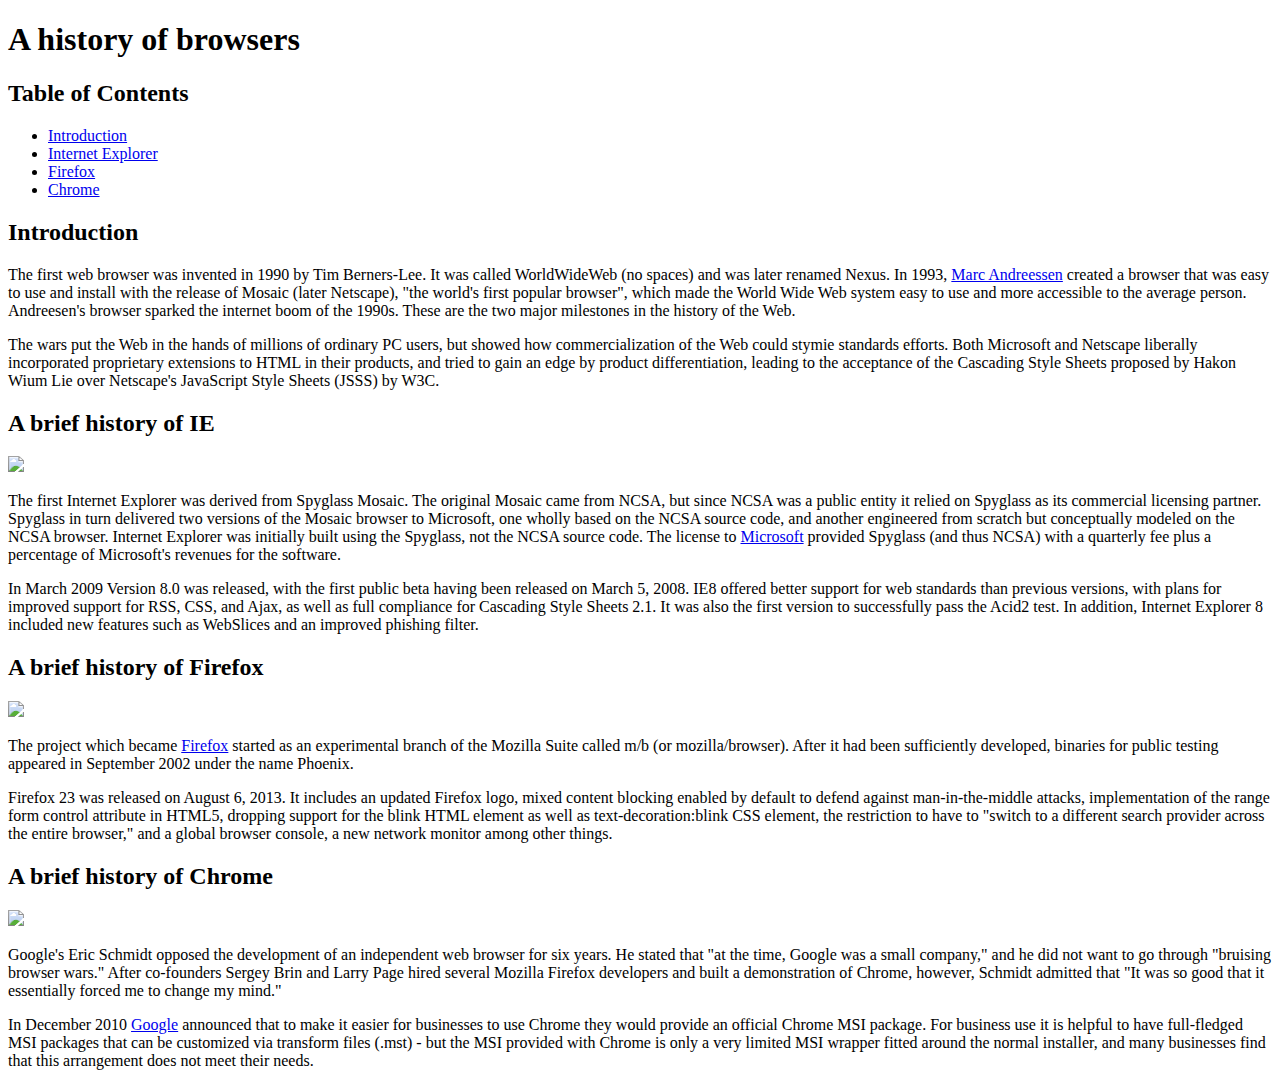
==== index.html @ 71bf2ce5 "Finished" ====
<!DOCTYPE html>
<html lang="en">
<head>
  <meta charset="UTF-8">
  <title>history of browsers</title>
</head>
<body>

<h1>A history of browsers</h1>

<h2>Table of Contents</h2>

<ul>
  <li> <a href="#Intro">Introduction</a> </li>
  <li> <a href="#IE">Internet Explorer</a> </li>
  <li> <a href="#Firefox">Firefox</a> </li>
  <li> <a href="#Chrome">Chrome</a> </li>
</ul>

<h2><a name="Intro">Introduction</a></h2>
<p> The first web browser was invented in 1990 by Tim Berners-Lee. It was called WorldWideWeb (no spaces) and was later renamed Nexus. In 1993, <a href="https://en.wikipedia.org/wiki/Marc_Andreessen" > Marc Andreessen</a> created a browser that was easy to use and install with the release of Mosaic (later Netscape), "the world's first popular browser", which made the World Wide Web system easy to use and more accessible to the average person. Andreesen's browser sparked the internet boom of the 1990s. These are the two major milestones in the history of the Web.
</p>
<p>
  The wars put the Web in the hands of millions of ordinary PC users, but showed how commercialization of the Web could stymie standards efforts. Both Microsoft and Netscape liberally incorporated proprietary extensions to HTML in their products, and tried to gain an edge by product differentiation, leading to the acceptance of the Cascading Style Sheets proposed by Hakon Wium Lie over Netscape's JavaScript Style Sheets (JSSS) by W3C.
</p>
<h2><a name="IE">A brief history of IE</a></h2>
<img src="https://upload.wikimedia.org/wikipedia/en/1/10/Internet_Explorer_7_Logo.png" width="100px">
<p>
The first Internet Explorer was derived from Spyglass Mosaic. The original Mosaic came from NCSA, but since NCSA was a public entity it relied on Spyglass as its commercial licensing partner. Spyglass in turn delivered two versions of the Mosaic browser to Microsoft, one wholly based on the NCSA source code, and another engineered from scratch but conceptually modeled on the NCSA browser. Internet Explorer was initially built using the Spyglass, not the NCSA source code. The license to <a href="https://en.wikipedia.org/wiki/Microsoft">Microsoft</a> provided Spyglass (and thus NCSA) with a quarterly fee plus a percentage of Microsoft's revenues for the software.
</p>

<p>
In March 2009 Version 8.0 was released, with the first public beta having been released on March 5, 2008. IE8 offered better support for web standards than previous versions, with plans for improved support for RSS, CSS, and Ajax, as well as full compliance for Cascading Style Sheets 2.1. It was also the first version to successfully pass the Acid2 test. In addition, Internet Explorer 8 included new features such as WebSlices and an improved phishing filter.
</p>

<h2><a name="Firefox">A brief history of Firefox</a></h2>
<img src="https://upload.wikimedia.org/wikipedia/commons/f/ff/Mozilla_Firefox_logo_2013.png" width="100px">
<p>
  The project which became <a href="https://en.wikipedia.org/wiki/Firefox">Firefox</a> started as an experimental branch of the Mozilla Suite called m/b (or mozilla/browser). After it had been sufficiently developed, binaries for public testing appeared in September 2002 under the name Phoenix.
</p>
<p>
  Firefox 23 was released on August 6, 2013. It includes an updated Firefox logo, mixed content blocking enabled by default to defend against man-in-the-middle attacks, implementation of the range form control attribute in HTML5, dropping support for the blink HTML element as well as text-decoration:blink CSS element, the restriction to have to "switch to a different search provider across the entire browser," and a global browser console, a new network monitor among other things.
</p>
<h2><a name="Chrome">A brief history of Chrome</a></h2>
<img src="https://upload.wikimedia.org/wikipedia/commons/e/e2/Google_Chrome_icon_%282011%29.svg" width="100px">
<p>
  Google's Eric Schmidt opposed the development of an independent web browser for six years. He stated that "at the time, Google was a small company," and he did not want to go through "bruising browser wars." After co-founders Sergey Brin and Larry Page hired several Mozilla Firefox developers and built a demonstration of Chrome, however, Schmidt admitted that "It was so good that it essentially forced me to change my mind."
</p>
<p>
  In December 2010 <a href="https://en.wikipedia.org/wiki/Google">Google</a> announced that to make it easier for businesses to use Chrome they would provide an official Chrome MSI package. For business use it is helpful to have full-fledged MSI packages that can be customized via transform files (.mst) - but the MSI provided with Chrome is only a very limited MSI wrapper fitted around the normal installer, and many businesses find that this arrangement does not meet their needs.
</p>


</body>
</html>
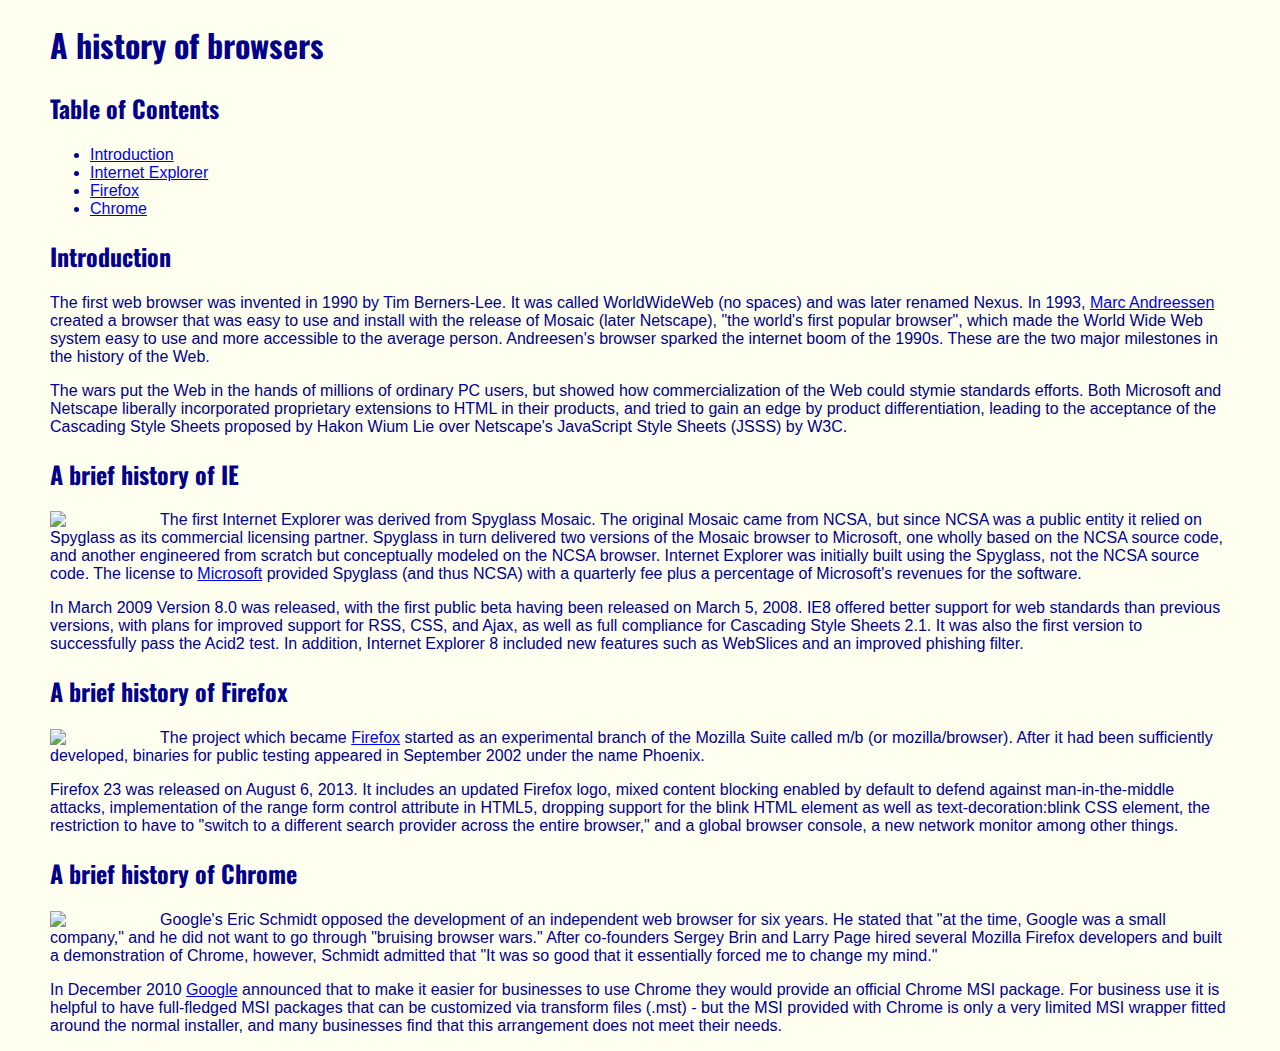
==== commit 3a2ba316: "finished the WOD" ====
--- a/index.html
+++ b/index.html
@@ -3,6 +3,8 @@
 <head>
   <meta charset="UTF-8">
   <title>history of browsers</title>
+  <link rel="stylesheet" href="style.css"/>
+  <link rel="stylesheet" type="text/css" href="https://fonts.googleapis.com/css?family=Oswald"/>
 </head>
 <body>
 
--- a/style.css
+++ b/style.css
@@ -0,0 +1,14 @@
+body{
+  font-family: "Open Sans", sans-serif;
+  color: darkblue;
+  margin: 10px 50px 10px 50px;
+  background-color: ivory;
+}
+
+h1, h2{
+  font-family: "Oswald", sans-serif;
+}
+img{
+  float: left;
+  margin-right: 10px;
+}
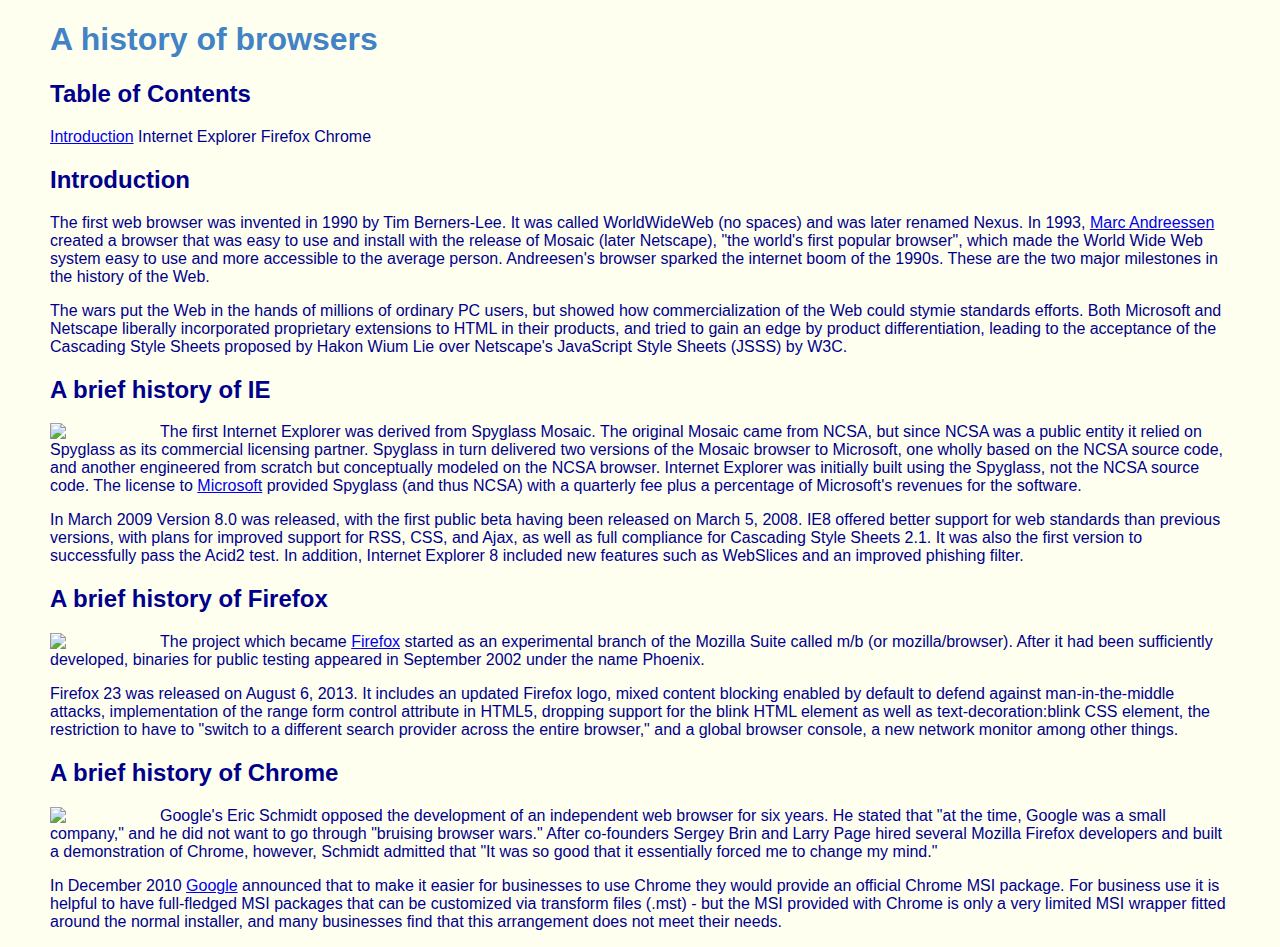
==== commit be2392e4: "done" ====
--- a/index.html
+++ b/index.html
@@ -3,21 +3,25 @@
 <head>
   <meta charset="UTF-8">
   <title>history of browsers</title>
+  <link rel="stylesheet" href="https://cdnjs.cloudflare.com/ajax/libs/semantic-ui/2.2.2/semantic.min.css">
+  <script type="text/javascript" src="https://cdnjs.cloudflare.com/ajax/libs/jquery/3.1.0/jquery.min.js"></script>
+  <script type="text/javascript" src="https://cdnjs.cloudflare.com/ajax/libs/semantic-ui/2.2.2/semantic.min.js"></script>
   <link rel="stylesheet" href="style.css"/>
-  <link rel="stylesheet" type="text/css" href="https://fonts.googleapis.com/css?family=Oswald"/>
 </head>
 <body>
 
-<h1>A history of browsers</h1>
+<div class="ui container">
+
+<h1 style="color: #4183C4">A history of browsers</h1>
 
 <h2>Table of Contents</h2>
 
-<ul>
-  <li> <a href="#Intro">Introduction</a> </li>
-  <li> <a href="#IE">Internet Explorer</a> </li>
-  <li> <a href="#Firefox">Firefox</a> </li>
-  <li> <a href="#Chrome">Chrome</a> </li>
-</ul>
+<div class="ui fixed top inverted four item menu">
+   <a class="item" href="#Intro">Introduction</a>
+   <a class="item href="#IE">Internet Explorer</a>
+   <a class="item href="#Firefox">Firefox</a>
+   <a class="item href="#Chrome">Chrome</a>
+</div>
 
 <h2><a name="Intro">Introduction</a></h2>
 <p> The first web browser was invented in 1990 by Tim Berners-Lee. It was called WorldWideWeb (no spaces) and was later renamed Nexus. In 1993, <a href="https://en.wikipedia.org/wiki/Marc_Andreessen" > Marc Andreessen</a> created a browser that was easy to use and install with the release of Mosaic (later Netscape), "the world's first popular browser", which made the World Wide Web system easy to use and more accessible to the average person. Andreesen's browser sparked the internet boom of the 1990s. These are the two major milestones in the history of the Web.
@@ -25,33 +29,40 @@
 <p>
   The wars put the Web in the hands of millions of ordinary PC users, but showed how commercialization of the Web could stymie standards efforts. Both Microsoft and Netscape liberally incorporated proprietary extensions to HTML in their products, and tried to gain an edge by product differentiation, leading to the acceptance of the Cascading Style Sheets proposed by Hakon Wium Lie over Netscape's JavaScript Style Sheets (JSSS) by W3C.
 </p>
-<h2><a name="IE">A brief history of IE</a></h2>
-<img src="https://upload.wikimedia.org/wikipedia/en/1/10/Internet_Explorer_7_Logo.png" width="100px">
-<p>
-The first Internet Explorer was derived from Spyglass Mosaic. The original Mosaic came from NCSA, but since NCSA was a public entity it relied on Spyglass as its commercial licensing partner. Spyglass in turn delivered two versions of the Mosaic browser to Microsoft, one wholly based on the NCSA source code, and another engineered from scratch but conceptually modeled on the NCSA browser. Internet Explorer was initially built using the Spyglass, not the NCSA source code. The license to <a href="https://en.wikipedia.org/wiki/Microsoft">Microsoft</a> provided Spyglass (and thus NCSA) with a quarterly fee plus a percentage of Microsoft's revenues for the software.
+
+  <div class="ui equal width grid">
+<div class="ui column">
+  <h2><a name="IE">A brief history of IE</a></h2>
+  <img class="ui floated left image" src="https://upload.wikimedia.org/wikipedia/en/1/10/Internet_Explorer_7_Logo.png" width="100px">
+  <p>
+  The first Internet Explorer was derived from Spyglass Mosaic. The original Mosaic came from NCSA, but   since NCSA was a public entity it relied on Spyglass as its commercial licensing partner. Spyglass    in turn delivered two versions of the Mosaic browser to Microsoft, one wholly based on the NCSA       source code, and another engineered from scratch but conceptually modeled on the NCSA browser.        Internet Explorer was initially built using the Spyglass, not the NCSA source code. The license to   <a href="https://en.wikipedia.org/wiki/Microsoft">Microsoft</a> provided Spyglass (and thus NCSA)  with a quarterly fee plus a percentage of Microsoft's revenues for the software.
 </p>
 
 <p>
 In March 2009 Version 8.0 was released, with the first public beta having been released on March 5, 2008. IE8 offered better support for web standards than previous versions, with plans for improved support for RSS, CSS, and Ajax, as well as full compliance for Cascading Style Sheets 2.1. It was also the first version to successfully pass the Acid2 test. In addition, Internet Explorer 8 included new features such as WebSlices and an improved phishing filter.
-</p>
+</p> </div>
 
-<h2><a name="Firefox">A brief history of Firefox</a></h2>
-<img src="https://upload.wikimedia.org/wikipedia/commons/f/ff/Mozilla_Firefox_logo_2013.png" width="100px">
+<div class="ui column"><h2><a  name="Firefox">A brief history of Firefox</a></h2>
+<img  class="ui floated left image" src="https://upload.wikimedia.org/wikipedia/commons/f/ff/Mozilla_Firefox_logo_2013.png" width="100px">
 <p>
   The project which became <a href="https://en.wikipedia.org/wiki/Firefox">Firefox</a> started as an experimental branch of the Mozilla Suite called m/b (or mozilla/browser). After it had been sufficiently developed, binaries for public testing appeared in September 2002 under the name Phoenix.
 </p>
 <p>
   Firefox 23 was released on August 6, 2013. It includes an updated Firefox logo, mixed content blocking enabled by default to defend against man-in-the-middle attacks, implementation of the range form control attribute in HTML5, dropping support for the blink HTML element as well as text-decoration:blink CSS element, the restriction to have to "switch to a different search provider across the entire browser," and a global browser console, a new network monitor among other things.
-</p>
-<h2><a name="Chrome">A brief history of Chrome</a></h2>
-<img src="https://upload.wikimedia.org/wikipedia/commons/e/e2/Google_Chrome_icon_%282011%29.svg" width="100px">
+</p> </div>
+
+<div class="ui column">
+  <h2><a name="Chrome">A brief history of Chrome</a></h2>
+<img class="ui floated left image" src="https://upload.wikimedia.org/wikipedia/commons/e/e2/Google_Chrome_icon_%282011%29.svg" width="100px">
 <p>
   Google's Eric Schmidt opposed the development of an independent web browser for six years. He stated that "at the time, Google was a small company," and he did not want to go through "bruising browser wars." After co-founders Sergey Brin and Larry Page hired several Mozilla Firefox developers and built a demonstration of Chrome, however, Schmidt admitted that "It was so good that it essentially forced me to change my mind."
 </p>
 <p>
   In December 2010 <a href="https://en.wikipedia.org/wiki/Google">Google</a> announced that to make it easier for businesses to use Chrome they would provide an official Chrome MSI package. For business use it is helpful to have full-fledged MSI packages that can be customized via transform files (.mst) - but the MSI provided with Chrome is only a very limited MSI wrapper fitted around the normal installer, and many businesses find that this arrangement does not meet their needs.
 </p>
+</div>
+</div>
 
-
+</div>
 </body>
 </html>